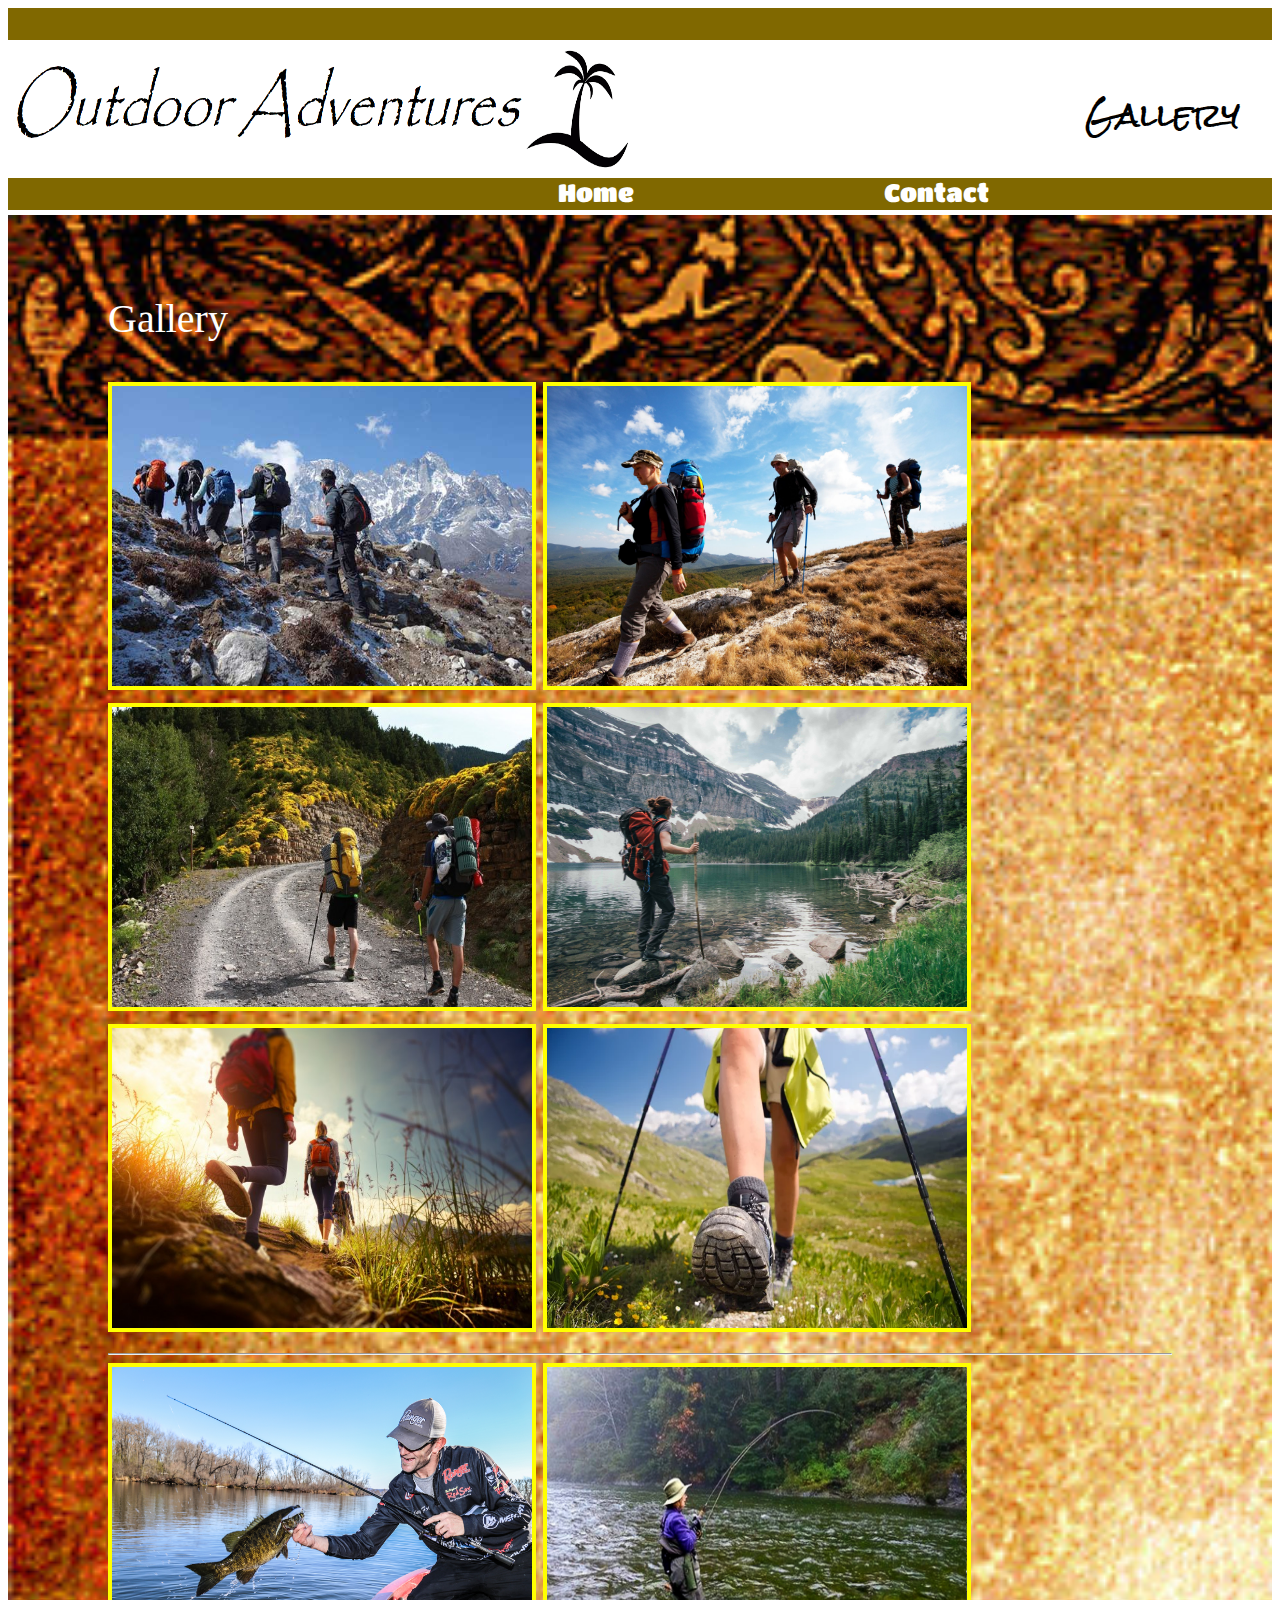
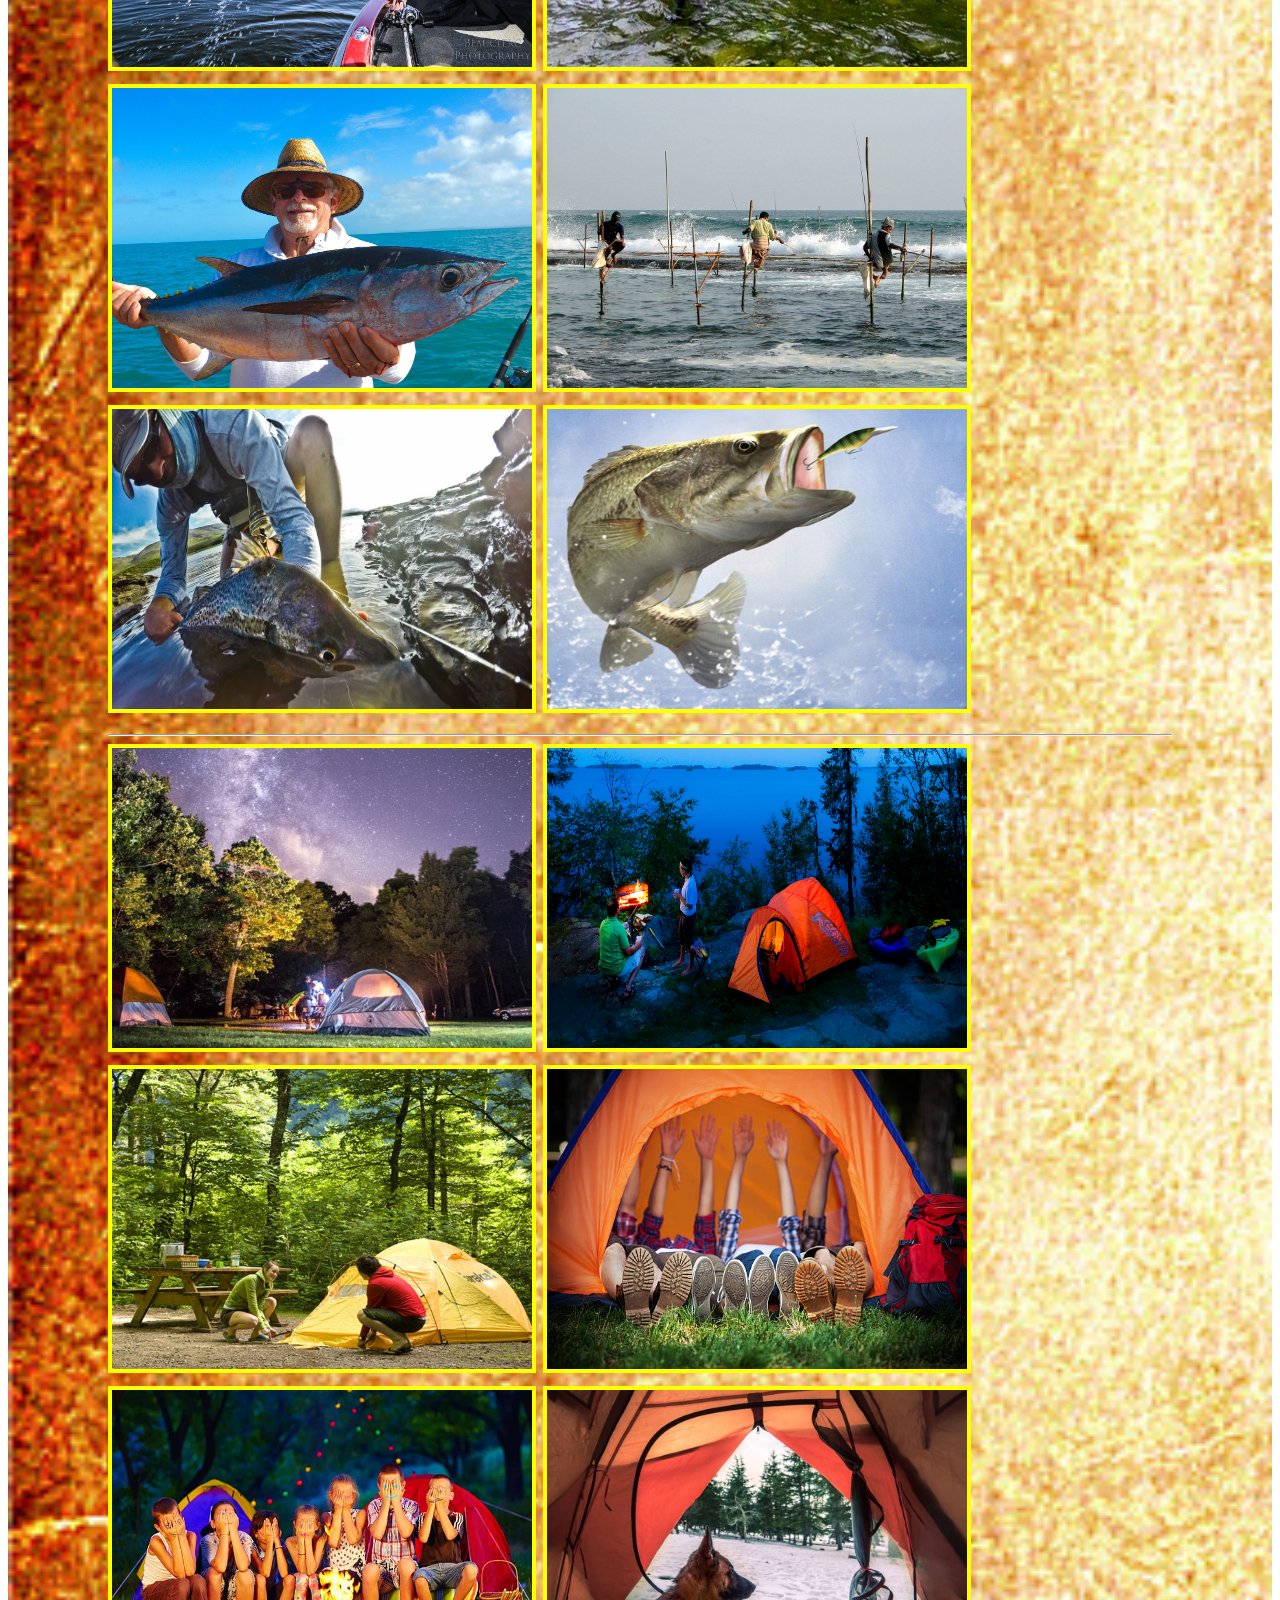
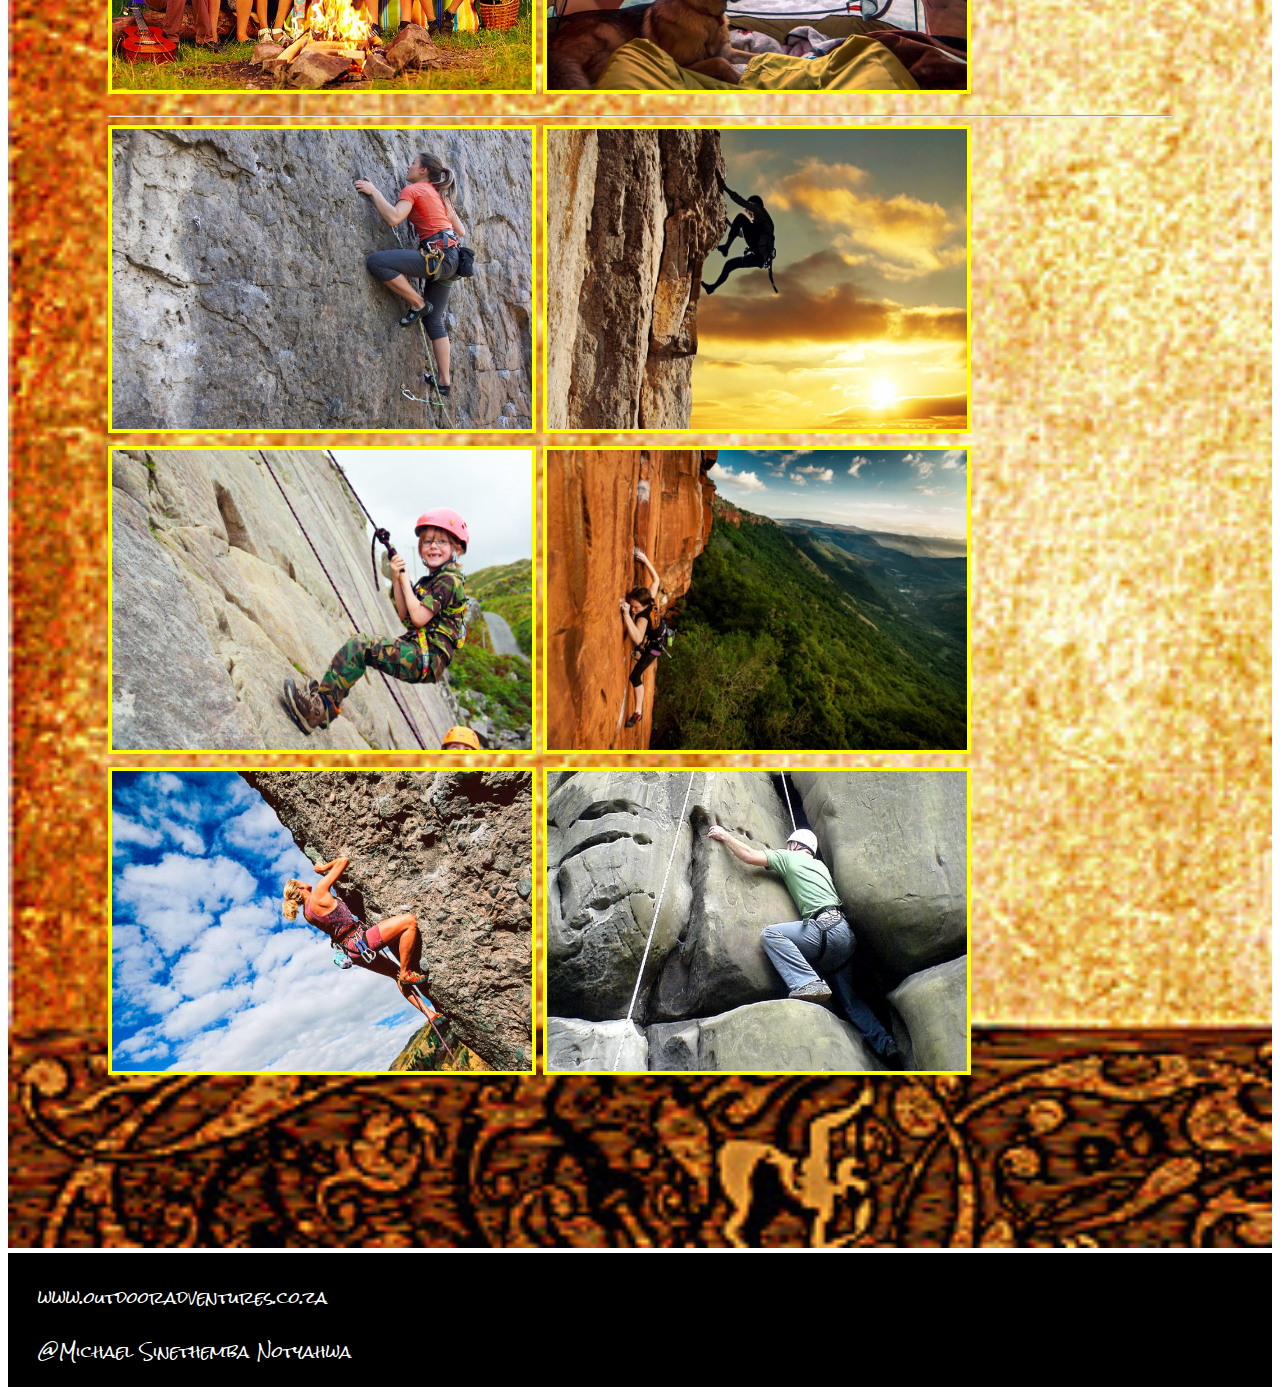
==== gallery.html @ 2f101c26 "first commit" ====
<!DOCTYPE html>
<html lang="en" dir="ltr">
  <head>
    <meta charset="utf-8">
    <title>Gallery Page</title>

    <link rel="stylesheet" href="css/gallery.css">

  </head>
  <body>


    <nav>
      <!-- kill them with succes -->
    </nav>

    <header>
      <div class="">
        <img src="Images/logo.png" alt="avatar">
        <p>Gallery</p>
      </div>
    </header>


    <nav>
        <li style="margin-right:10em"><a href="Home.html">Home</a></li>
        <li style="margin-right:5em"><a href="contact.html">Contact</a></li>
    </nav>

    <section class="home" style="background-image: url(Images/background.jpg)">
      <p>Gallery</p>

      <img src="Images/galleryhike.jpg" alt="avatar">
      <img src="Images/galleryhike2.jpg" alt="avatar">
      <img src="Images/galleryhike3.jpg" alt="avatar">
      <img src="Images/galleryhike4.jpg" alt="avatar">
      <img src="Images/galleryhike5.jpg" alt="avatar">
      <img src="Images/galleryhike6.webp" alt="avatar">

      <hr>

      <img src="Images/fishing3.jpg" alt="avatar">
      <img src="Images/galleryfishing.jpg" alt="avatar">
      <img src="Images/galleryfishing2.jpg" alt="avatar">
      <img src="Images/galleryfishing3.jpg" alt="avatar">
      <img src="Images/galleryfishing4.jpg" alt="avatar">
      <img src="Images/galleryfishing5.jpg" alt="avatar">

      <hr>

      <img src="Images/gallerycamping.jpg" alt="avatar">
      <img src="Images/gallerycamping2.jpg" alt="avatar">
      <img src="Images/gallerycamping3.jpg" alt="avatar">
      <img src="Images/gallerycamping4.jpg" alt="avatar">
      <img src="Images/gallerycamping5.jpg" alt="avatar">
      <img src="Images/gallerycamping6.jpg" alt="avatar">

      <hr>

      <img src="Images/galleryrockclimbing.jpg" alt="avatar">
      <img src="Images/galleryrockclimbing2.jpg" alt="avatar">
      <img src="Images/galleryrockclimbing3.jpg" alt="avatar">
      <img src="Images/galleryrockclimbing4.jpg" alt="avatar">
      <img src="Images/galleryrockclimbing5.jpg" alt="avatar">
      <img src="Images/galleryrockclimbing6.jpg" alt="avatar">


    </section>




    <footer>
        <p>www.outdooradventures.co.za</p>
        <p>@Michael Sinethemba Notyahwa</p>
    </footer>
  </body>
</html>
---- css/gallery.css ----
/*fonts*/
@import url("https://fonts.googleapis.com/css?family=Titan+One");
@import url("https://fonts.googleapis.com/css?family=Rock+Salt");
body {
  display: grid;
  grid-template-areas: "nav1 nav1 nav1 nav1 nav1" "header header header header header " "nav2 nav2 nav2 nav2 nav2" "home home home home home" "footer footer footer footer footer";
  grid-template-columns: 1fr 1fr 1fr 1fr 1fr;
  grid-template-rows: 2em 8em 2em 1fr;
  grid-gap: 5px;
  font-family: 'Rock Salt'; }

nav:nth-last-of-type(2) {
  grid-area: nav1;
  background: #806800;
  font-family: 'Titan One';
  list-style: none;
  font-size: 25px;
  display: inline-flex;
  padding: 0 0 0 22em;
  position: static; }

header {
  grid-area: header;
  background: black;
  text-align: left;
  padding: 10px 10px 0 30px;
  color: white;
  padding: 0;
  background: white;
  text-align: left; }
  header p {
    float: right;
    color: black;
    font-size: 2em;
    padding-right: 1em; }
  header img {
    height: 130px;
    width: 50%; }

nav {
  grid-area: nav2;
  background: #806800;
  font-family: 'Titan One';
  list-style: none;
  font-size: 25px;
  display: inline-flex;
  padding: 0 0 0 22em;
  position: static; }
  nav a {
    text-decoration: none;
    color: white; }
  nav a:hover {
    color: #a2a90d; }

section.home {
  grid-area: home;
  padding: 40px 100px 160px 100px;
  background-size: cover;
  background-repeat: no-repeat; }
  section.home p {
    font-size: 40px;
    text-align: left;
    font-family: fantasy;
    color: white; }
  section.home img {
    height: 300px;
    width: 420px;
    border-style: solid;
    border-color: yellow;
    border-width: 4px; }

footer {
  grid-area: footer;
  background: black;
  text-align: left;
  padding: 10px 10px 0 30px;
  color: white; }

/*# sourceMappingURL=gallery.css.map */
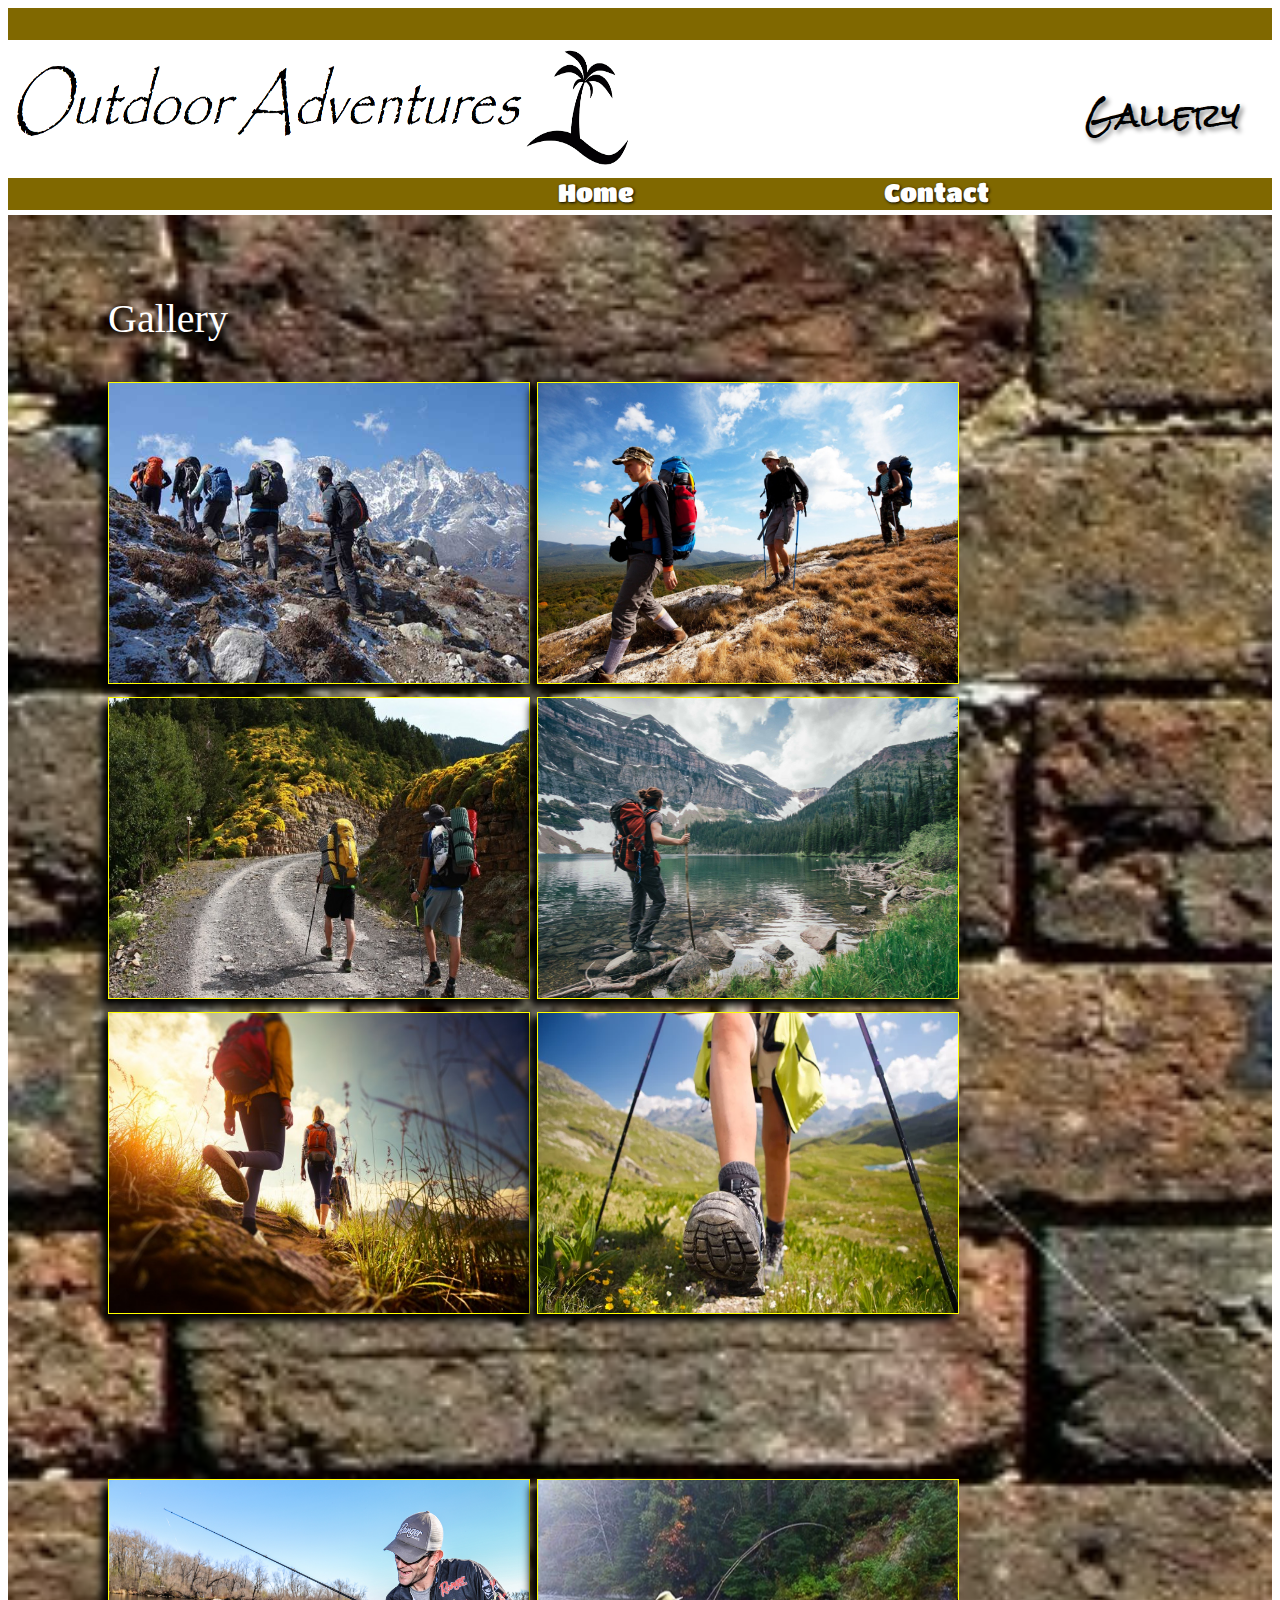
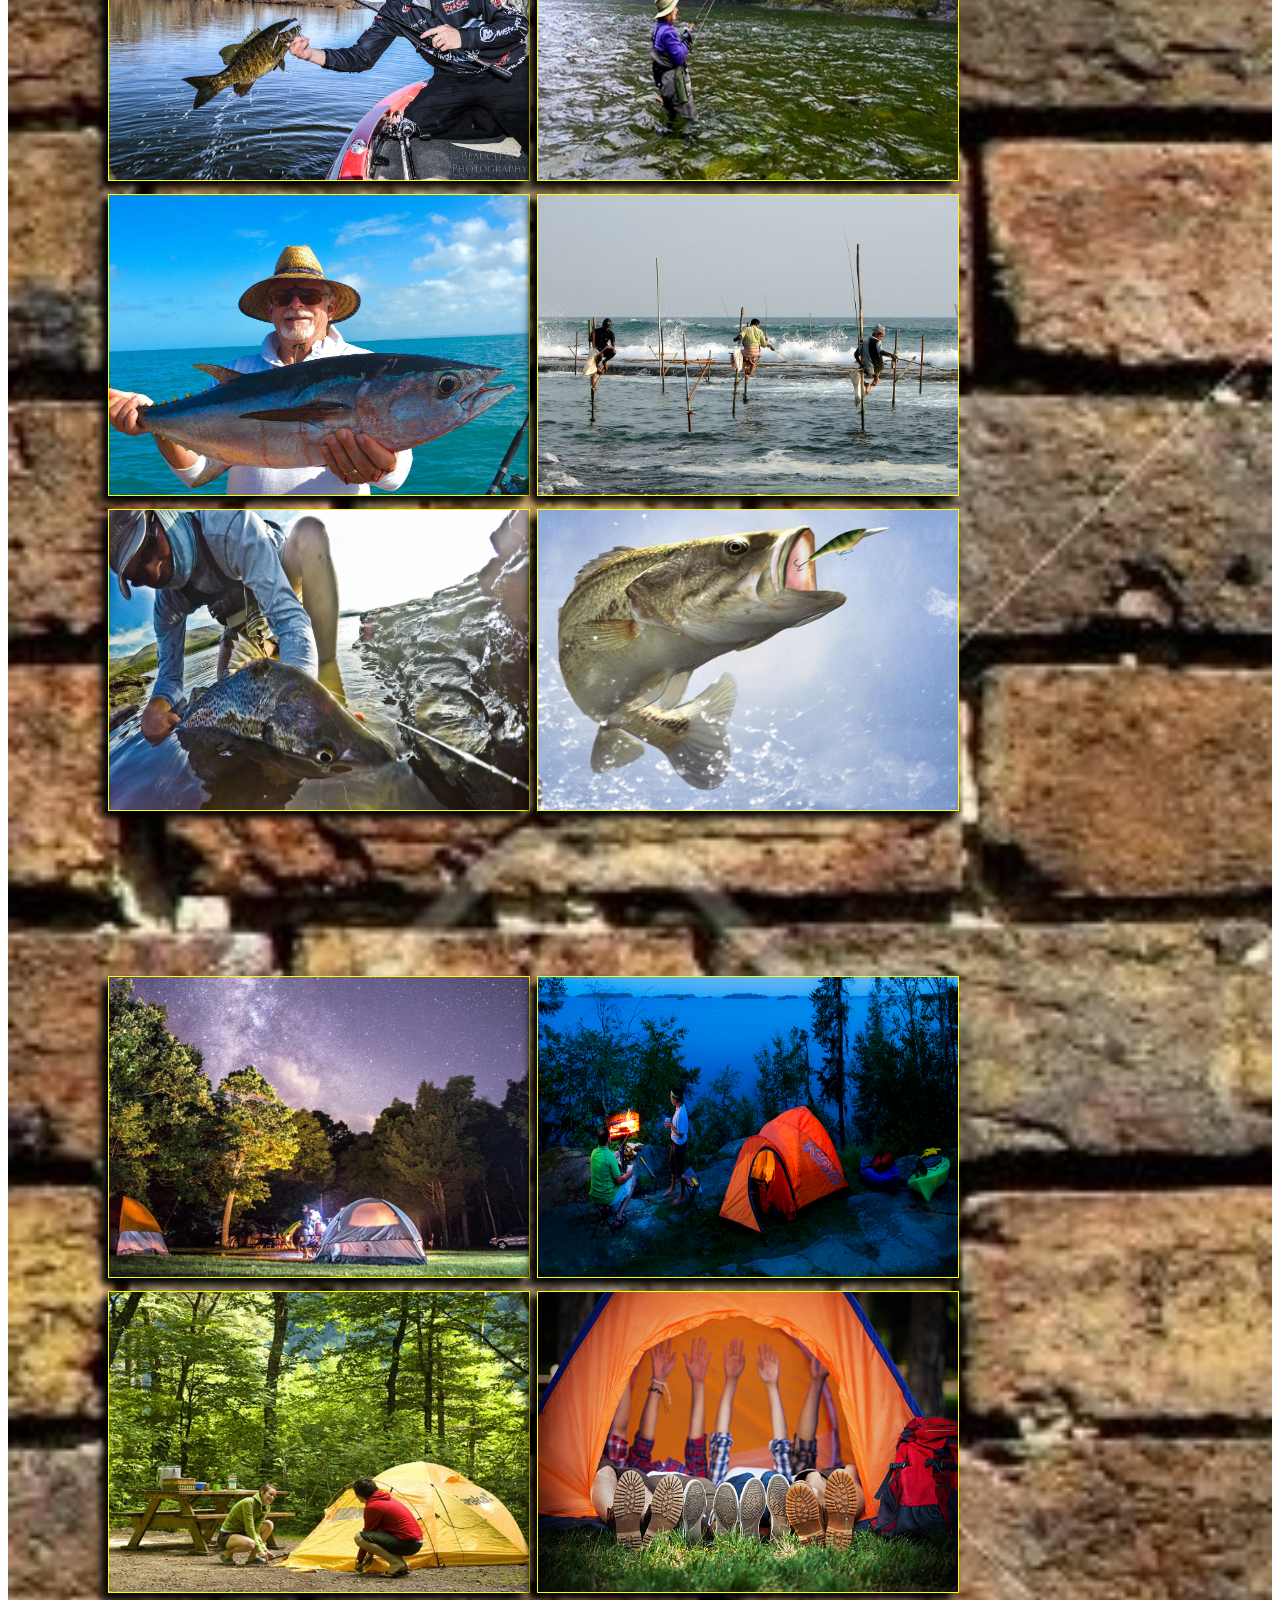
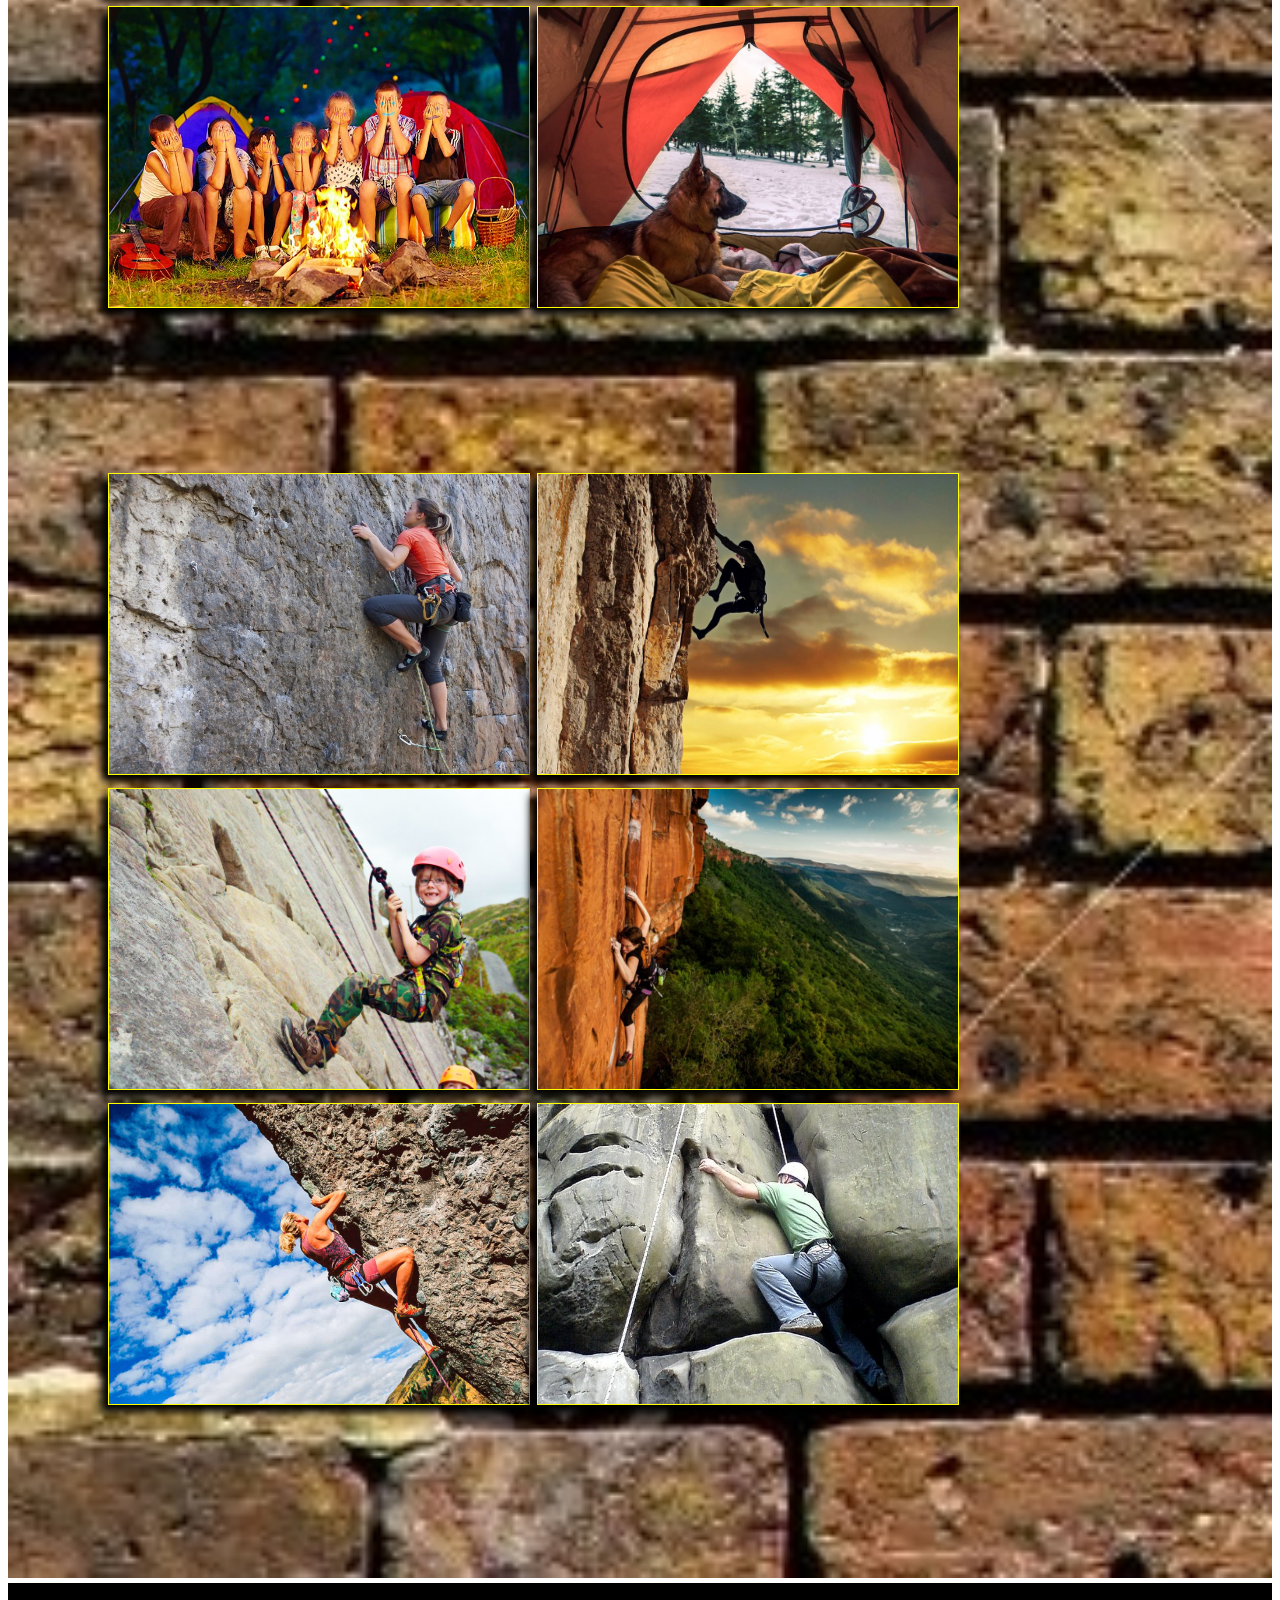
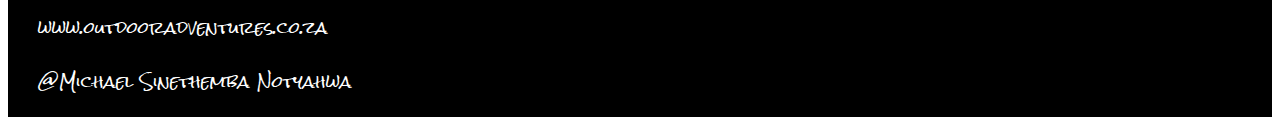
==== commit 492f7a1a: "first commit" ====
--- a/gallery.html
+++ b/gallery.html
@@ -5,6 +5,7 @@
     <title>Gallery Page</title>
 
     <link rel="stylesheet" href="css/gallery.css">
+    <link rel="icon" type="image/png" href="Images/favicon.png">
 
   </head>
   <body>
@@ -17,58 +18,76 @@
     <header>
       <div class="">
         <img src="Images/logo.png" alt="avatar">
-        <p>Gallery</p>
+        <p style="text-shadow:grey 3px 3px 5px">Gallery</p>
       </div>
     </header>
 
 
     <nav>
-        <li style="margin-right:10em"><a href="Home.html">Home</a></li>
+        <li style="margin-right:10em"><a href="index.html">Home</a></li>
         <li style="margin-right:5em"><a href="contact.html">Contact</a></li>
     </nav>
 
-    <section class="home" style="background-image: url(Images/background.jpg)">
-      <p>Gallery</p>
+    <section class="home" style="background-image: url(Images/brick-wall2.jpg)">
+      <p style="text-shadow:black 3px 3px 5px">Gallery</p>
 
+    <picture>
       <img src="Images/galleryhike.jpg" alt="avatar">
       <img src="Images/galleryhike2.jpg" alt="avatar">
       <img src="Images/galleryhike3.jpg" alt="avatar">
       <img src="Images/galleryhike4.jpg" alt="avatar">
       <img src="Images/galleryhike5.jpg" alt="avatar">
       <img src="Images/galleryhike6.webp" alt="avatar">
+    </picture>
 
-      <hr>
 
-      <img src="Images/fishing3.jpg" alt="avatar">
-      <img src="Images/galleryfishing.jpg" alt="avatar">
-      <img src="Images/galleryfishing2.jpg" alt="avatar">
-      <img src="Images/galleryfishing3.jpg" alt="avatar">
-      <img src="Images/galleryfishing4.jpg" alt="avatar">
-      <img src="Images/galleryfishing5.jpg" alt="avatar">
+      <br>
+      <br>
+      <br>
+      <br>
+      <br>
 
-      <hr>
+      <picture>
+        <img src="Images/fishing3.jpg" alt="avatar">
+        <img src="Images/galleryfishing.jpg" alt="avatar">
+        <img src="Images/galleryfishing2.jpg" alt="avatar">
+        <img src="Images/galleryfishing3.jpg" alt="avatar">
+        <img src="Images/galleryfishing4.jpg" alt="avatar">
+        <img src="Images/galleryfishing5.jpg" alt="avatar">
+      </picture>
 
-      <img src="Images/gallerycamping.jpg" alt="avatar">
-      <img src="Images/gallerycamping2.jpg" alt="avatar">
-      <img src="Images/gallerycamping3.jpg" alt="avatar">
-      <img src="Images/gallerycamping4.jpg" alt="avatar">
-      <img src="Images/gallerycamping5.jpg" alt="avatar">
-      <img src="Images/gallerycamping6.jpg" alt="avatar">
+      <br>
+      <br>
+      <br>
+      <br>
+      <br>
 
-      <hr>
+      <picture>
+        <img src="Images/gallerycamping.jpg" alt="avatar">
+        <img src="Images/gallerycamping2.jpg" alt="avatar">
+        <img src="Images/gallerycamping3.jpg" alt="avatar">
+        <img src="Images/gallerycamping4.jpg" alt="avatar">
+        <img src="Images/gallerycamping5.jpg" alt="avatar">
+        <img src="Images/gallerycamping6.jpg" alt="avatar">
+      </picture>
 
-      <img src="Images/galleryrockclimbing.jpg" alt="avatar">
-      <img src="Images/galleryrockclimbing2.jpg" alt="avatar">
-      <img src="Images/galleryrockclimbing3.jpg" alt="avatar">
-      <img src="Images/galleryrockclimbing4.jpg" alt="avatar">
-      <img src="Images/galleryrockclimbing5.jpg" alt="avatar">
-      <img src="Images/galleryrockclimbing6.jpg" alt="avatar">
+      <br>
+      <br>
+      <br>
+      <br>
+      <br>
+
+      <picture>
+        <img src="Images/galleryrockclimbing.jpg" alt="avatar">
+        <img src="Images/galleryrockclimbing2.jpg" alt="avatar">
+        <img src="Images/galleryrockclimbing3.jpg" alt="avatar">
+        <img src="Images/galleryrockclimbing4.jpg" alt="avatar">
+        <img src="Images/galleryrockclimbing5.jpg" alt="avatar">
+        <img src="Images/galleryrockclimbing6.jpg" alt="avatar">
+      </picture>
 
 
     </section>
-
-
-
 
     <footer>
         <p>www.outdooradventures.co.za</p>
--- a/css/gallery.css
+++ b/css/gallery.css
@@ -34,7 +34,7 @@
     font-size: 2em;
     padding-right: 1em; }
   header img {
-    height: 130px;
+    height: 127px;
     width: 50%; }
 
 nav {
@@ -48,8 +48,11 @@
   position: static; }
   nav a {
     text-decoration: none;
-    color: white; }
+    color: white;
+    text-shadow: black 1px 1px 3px; }
   nav a:hover {
+    text-shadow: black 4px 4px 8px; }
+  nav a:active {
     color: #a2a90d; }
 
 section.home {
@@ -65,9 +68,8 @@
   section.home img {
     height: 300px;
     width: 420px;
-    border-style: solid;
-    border-color: yellow;
-    border-width: 4px; }
+    border: yellow 1px solid;
+    box-shadow: -7px 7px 8px; }
 
 footer {
   grid-area: footer;
